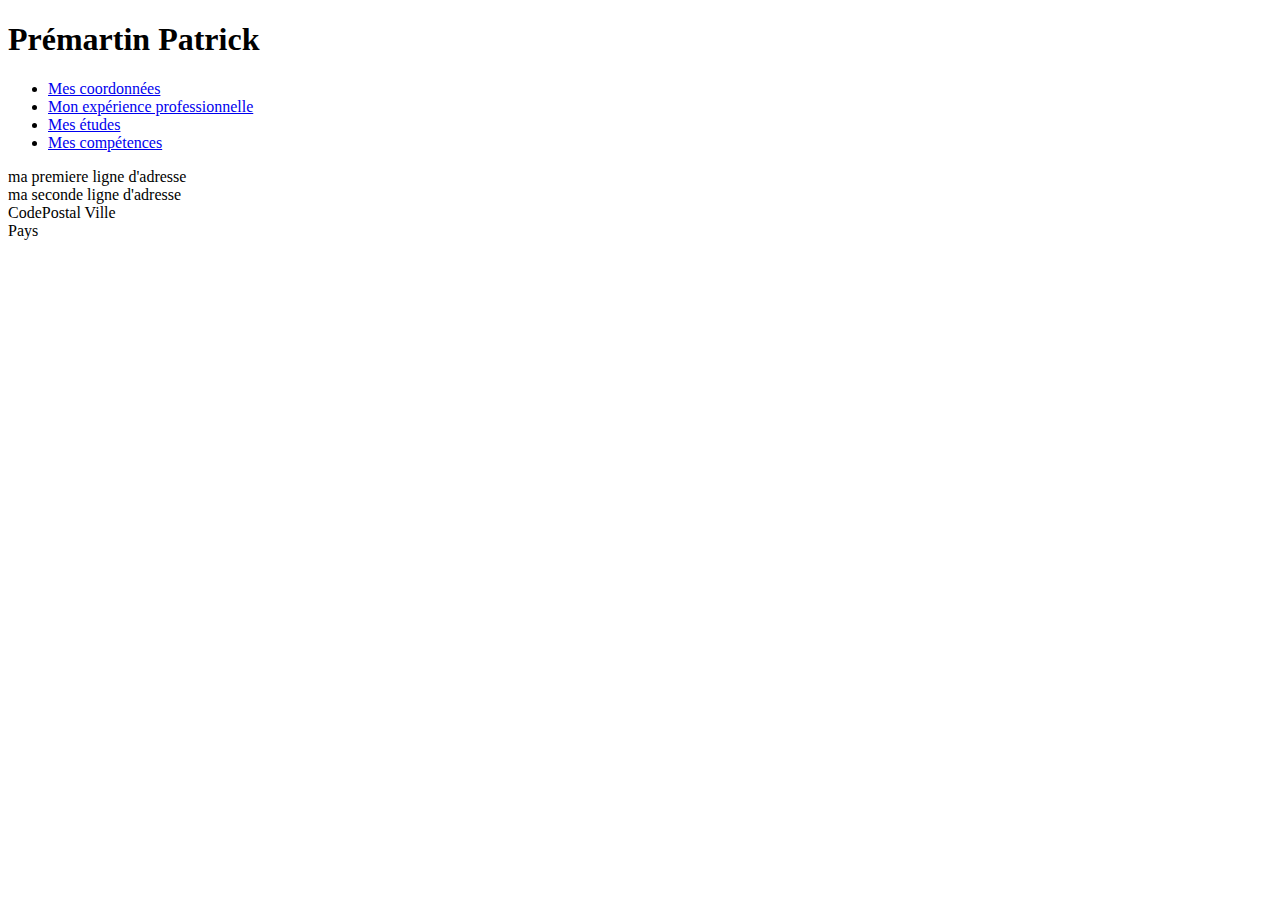
==== index.html @ 77ad9386 "inserindex" ====
<!doctype html>
<html>
<head>
<meta charset="utf-8">
<title>CV Patick Prémartin</title>
</head>
<body>
<h1>Prémartin Patrick</h1>
<ul>
<li><a href="index.html">Mes coordonnées</a></li>
<li><a href="experiences.html">Mon expérience professionnelle</a></li>
<li><a href="etudes.html">Mes études</a></li>
<li><a href="competences.html">Mes compétences</a></li>
</ul>
<p>ma premiere ligne d'adresse<br />
ma seconde ligne d'adresse<br />
CodePostal Ville<br />
Pays</p>
</body>
</html>
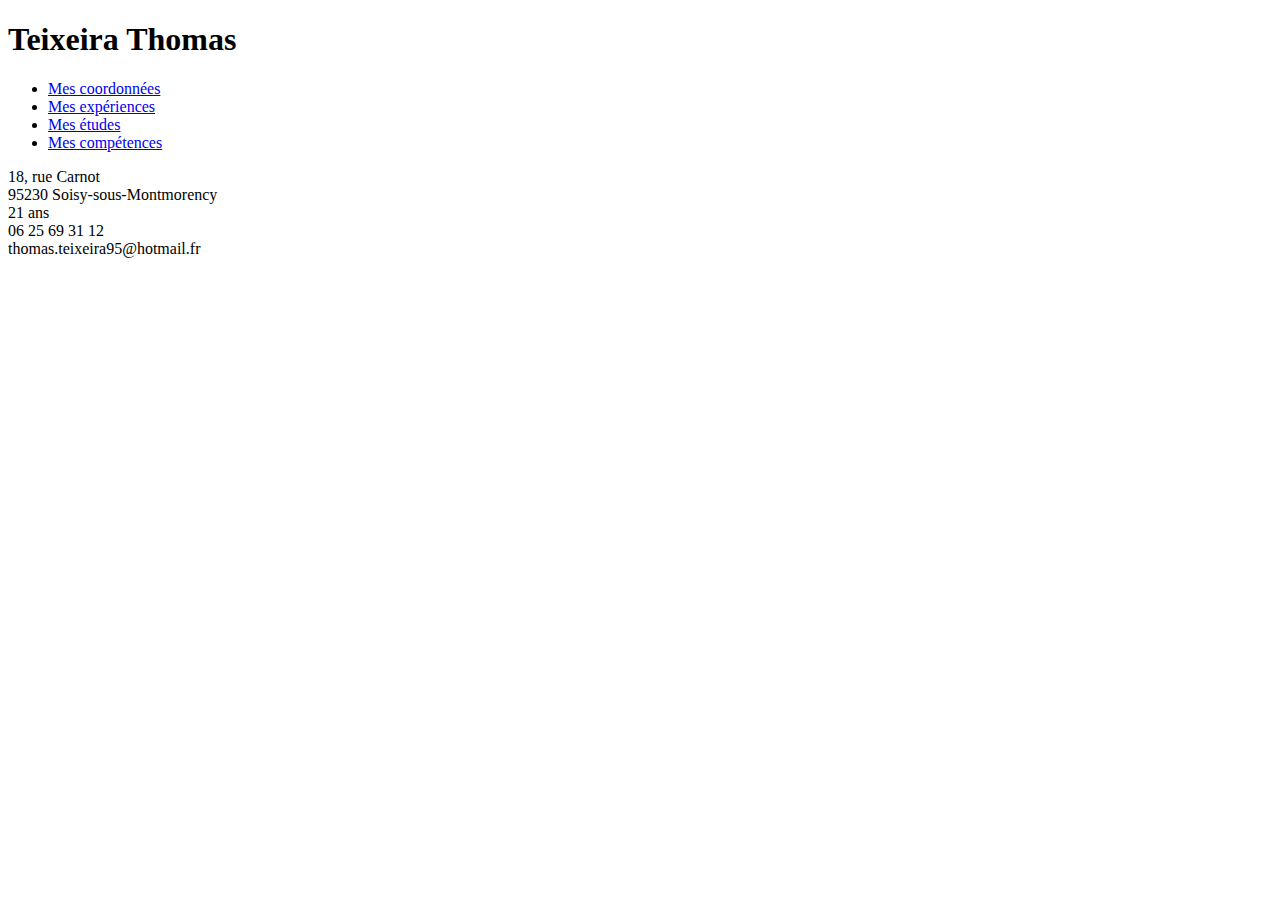
==== commit 9a804240: "2vers" ====
--- a/index.html
+++ b/index.html
@@ -2,19 +2,23 @@
 <html>
 <head>
 <meta charset="utf-8">
-<title>CV Patick Prémartin</title>
+<title>cv Teixeira Thomas</title>
 </head>
 <body>
-<h1>Prémartin Patrick</h1>
+<h1>Teixeira Thomas</h1>
 <ul>
 <li><a href="index.html">Mes coordonnées</a></li>
-<li><a href="experiences.html">Mon expérience professionnelle</a></li>
+<li><a href="experiences.html">Mes expériences</a></li>
 <li><a href="etudes.html">Mes études</a></li>
 <li><a href="competences.html">Mes compétences</a></li>
 </ul>
-<p>ma premiere ligne d'adresse<br />
-ma seconde ligne d'adresse<br />
-CodePostal Ville<br />
-Pays</p>
+<p>				 
+18, rue Carnot<br >
+95230 Soisy-sous-Montmorency<br >
+21 ans<br >
+06 25 69 31 12<br>
+thomas.teixeira95@hotmail.fr<br>
+
+</p>
 </body>
 </html>